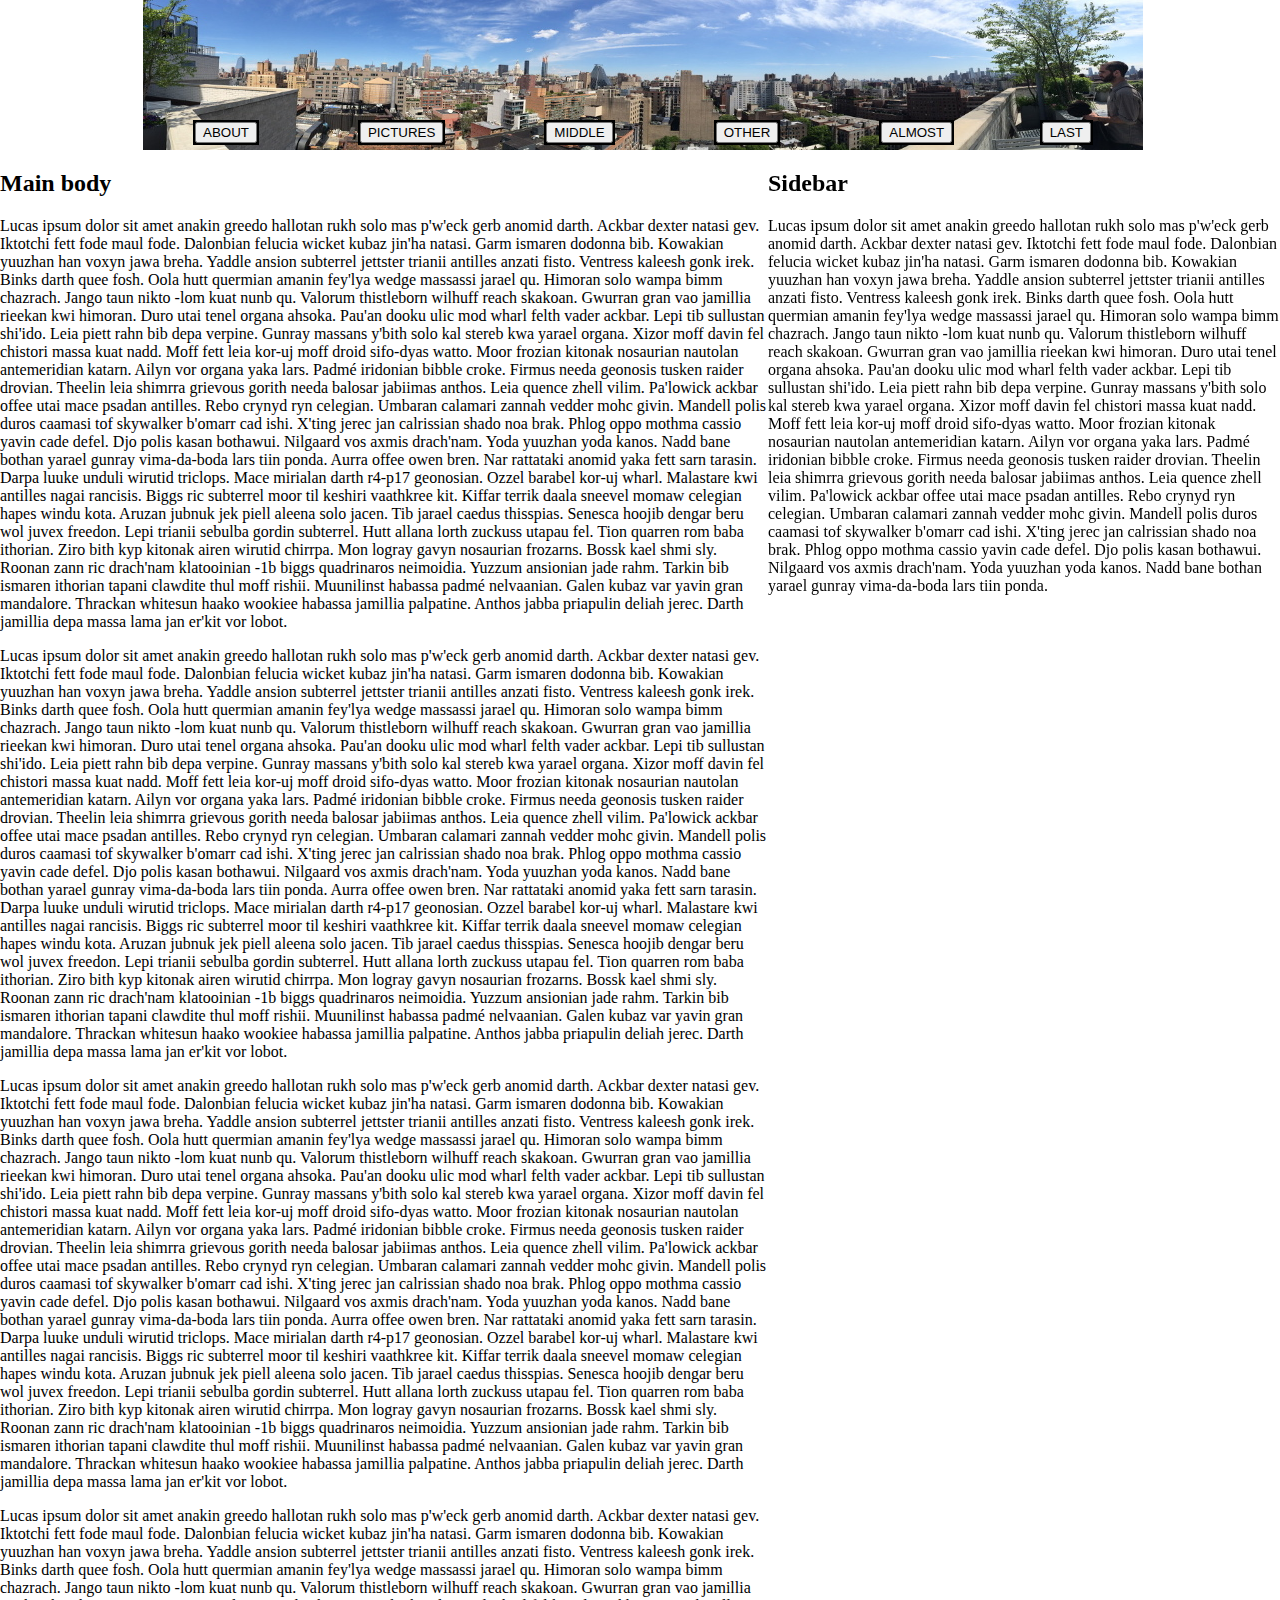
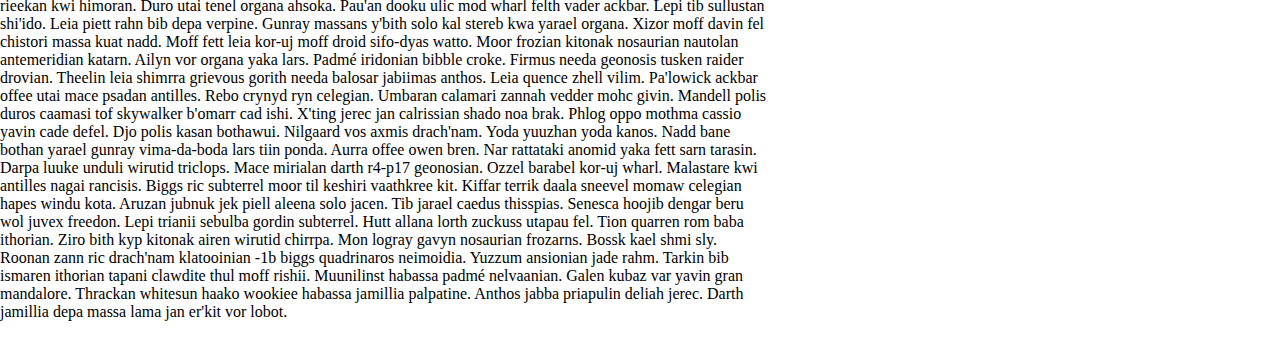
==== sidebars.html @ 57ac54a7 "sidebars" ====
<html>
<head>
	<link rel="stylesheet" type="text/css" href="css.css">
	<link rel="stylesheet" type="text/css" href="sidebars.css">

</head>

<body>
	<header class="header">
		<div class="dropbox">
			<button class"dropbtn">ABOUT</button>
			<ul class="dropbox-content">
					<li class="style"><a href="index.html">This</a></li>
					<li><a href="sidebars.html">That</a></li>
					<li><a href="index.html">The other</a></li>
			</ul>	
		</div>
		<div class="dropbox">
			<button class"dropbtn">PICTURES</button>
			<ul class="dropbox-content">
					<li><a href="index.html">This</a></li>
					<li><a href="index.html">That</a></li>
					<li><a href="index.html">The other</a></li>
			<ul>	
		</div>
		<div class="dropbox">
			<button class"dropbtn">MIDDLE</button>
			<ul class="dropbox-content">
					<li><a href="index.html">This</a></li>
					<li><a href="index.html">That</a></li>
					<li><a href="index.html">The other</a></li>
			<ul>	
		</div>
		<div class="dropbox">
			<button class"dropbtn">OTHER</button>
			<ul class="dropbox-content">
					<li><a href="index.html">This</a></li>
					<li><a href="index.html">That</a></li>
					<li><a href="index.html">The other</a></li>
			<ul>	
		</div>
		<div class="dropbox">
			<button class"dropbtn">ALMOST</button>
			<ul class="dropbox-content">
					<li><a href="index.html">This</a></li>
					<li><a href="index.html">That</a></li>
					<li><a href="index.html">The other</a></li>
			<ul>	
		</div>
		<div class="dropboxlast">
			<button class"dropbtn">LAST</button>
			<ul class="dropboxlast-content">
					<li><a href="index.html">This</a></li>
					<li><a href="index.html">That</a></li>
					<li><a href="index.html">The other</a></li>
			<ul>	
		</div>

	</header>
	<div class="main">
		<h2>Main body</h2>
		<p>Lucas ipsum dolor sit amet anakin greedo hallotan rukh solo mas p'w'eck gerb anomid darth. Ackbar dexter natasi gev. Iktotchi fett fode maul fode. Dalonbian felucia wicket kubaz jin'ha natasi. Garm ismaren dodonna bib. Kowakian yuuzhan han voxyn jawa breha. Yaddle ansion subterrel jettster trianii antilles anzati fisto. Ventress kaleesh gonk irek. Binks darth quee fosh. Oola hutt quermian amanin fey'lya wedge massassi jarael qu. Himoran solo wampa bimm chazrach. Jango taun nikto -lom kuat nunb qu.

		Valorum thistleborn wilhuff reach skakoan. Gwurran gran vao jamillia rieekan kwi himoran. Duro utai tenel organa ahsoka. Pau'an dooku ulic mod wharl felth vader ackbar. Lepi tib sullustan shi'ido. Leia piett rahn bib depa verpine. Gunray massans y'bith solo kal stereb kwa yarael organa. Xizor moff davin fel chistori massa kuat nadd. Moff fett leia kor-uj moff droid sifo-dyas watto. Moor frozian kitonak nosaurian nautolan antemeridian katarn. Ailyn vor organa yaka lars. Padmé iridonian bibble croke.

		Firmus needa geonosis tusken raider drovian. Theelin leia shimrra grievous gorith needa balosar jabiimas anthos. Leia quence zhell vilim. Pa'lowick ackbar offee utai mace psadan antilles. Rebo crynyd ryn celegian. Umbaran calamari zannah vedder mohc givin. Mandell polis duros caamasi tof skywalker b'omarr cad ishi. X'ting jerec jan calrissian shado noa brak. Phlog oppo mothma cassio yavin cade defel. Djo polis kasan bothawui. Nilgaard vos axmis drach'nam. Yoda yuuzhan yoda kanos. Nadd bane bothan yarael gunray vima-da-boda lars tiin ponda.

		Aurra offee owen bren. Nar rattataki anomid yaka fett sarn tarasin. Darpa luuke unduli wirutid triclops. Mace mirialan darth r4-p17 geonosian. Ozzel barabel kor-uj wharl. Malastare kwi antilles nagai rancisis. Biggs ric subterrel moor til keshiri vaathkree kit. Kiffar terrik daala sneevel momaw celegian hapes windu kota. Aruzan jubnuk jek piell aleena solo jacen. Tib jarael caedus thisspias. Senesca hoojib dengar beru wol juvex freedon. Lepi trianii sebulba gordin subterrel. Hutt allana lorth zuckuss utapau fel.

		Tion quarren rom baba ithorian. Ziro bith kyp kitonak airen wirutid chirrpa. Mon logray gavyn nosaurian frozarns. Bossk kael shmi sly. Roonan zann ric drach'nam klatooinian -1b biggs quadrinaros neimoidia. Yuzzum ansionian jade rahm. Tarkin bib ismaren ithorian tapani clawdite thul moff rishii. Muunilinst habassa padmé nelvaanian. Galen kubaz var yavin gran mandalore. Thrackan whitesun haako wookiee habassa jamillia palpatine. Anthos jabba priapulin deliah jerec. Darth jamillia depa massa lama jan er'kit vor lobot.</p>

		<p>Lucas ipsum dolor sit amet anakin greedo hallotan rukh solo mas p'w'eck gerb anomid darth. Ackbar dexter natasi gev. Iktotchi fett fode maul fode. Dalonbian felucia wicket kubaz jin'ha natasi. Garm ismaren dodonna bib. Kowakian yuuzhan han voxyn jawa breha. Yaddle ansion subterrel jettster trianii antilles anzati fisto. Ventress kaleesh gonk irek. Binks darth quee fosh. Oola hutt quermian amanin fey'lya wedge massassi jarael qu. Himoran solo wampa bimm chazrach. Jango taun nikto -lom kuat nunb qu.

		Valorum thistleborn wilhuff reach skakoan. Gwurran gran vao jamillia rieekan kwi himoran. Duro utai tenel organa ahsoka. Pau'an dooku ulic mod wharl felth vader ackbar. Lepi tib sullustan shi'ido. Leia piett rahn bib depa verpine. Gunray massans y'bith solo kal stereb kwa yarael organa. Xizor moff davin fel chistori massa kuat nadd. Moff fett leia kor-uj moff droid sifo-dyas watto. Moor frozian kitonak nosaurian nautolan antemeridian katarn. Ailyn vor organa yaka lars. Padmé iridonian bibble croke.

		Firmus needa geonosis tusken raider drovian. Theelin leia shimrra grievous gorith needa balosar jabiimas anthos. Leia quence zhell vilim. Pa'lowick ackbar offee utai mace psadan antilles. Rebo crynyd ryn celegian. Umbaran calamari zannah vedder mohc givin. Mandell polis duros caamasi tof skywalker b'omarr cad ishi. X'ting jerec jan calrissian shado noa brak. Phlog oppo mothma cassio yavin cade defel. Djo polis kasan bothawui. Nilgaard vos axmis drach'nam. Yoda yuuzhan yoda kanos. Nadd bane bothan yarael gunray vima-da-boda lars tiin ponda.

		Aurra offee owen bren. Nar rattataki anomid yaka fett sarn tarasin. Darpa luuke unduli wirutid triclops. Mace mirialan darth r4-p17 geonosian. Ozzel barabel kor-uj wharl. Malastare kwi antilles nagai rancisis. Biggs ric subterrel moor til keshiri vaathkree kit. Kiffar terrik daala sneevel momaw celegian hapes windu kota. Aruzan jubnuk jek piell aleena solo jacen. Tib jarael caedus thisspias. Senesca hoojib dengar beru wol juvex freedon. Lepi trianii sebulba gordin subterrel. Hutt allana lorth zuckuss utapau fel.

		Tion quarren rom baba ithorian. Ziro bith kyp kitonak airen wirutid chirrpa. Mon logray gavyn nosaurian frozarns. Bossk kael shmi sly. Roonan zann ric drach'nam klatooinian -1b biggs quadrinaros neimoidia. Yuzzum ansionian jade rahm. Tarkin bib ismaren ithorian tapani clawdite thul moff rishii. Muunilinst habassa padmé nelvaanian. Galen kubaz var yavin gran mandalore. Thrackan whitesun haako wookiee habassa jamillia palpatine. Anthos jabba priapulin deliah jerec. Darth jamillia depa massa lama jan er'kit vor lobot.</p>
	
		<p>Lucas ipsum dolor sit amet anakin greedo hallotan rukh solo mas p'w'eck gerb anomid darth. Ackbar dexter natasi gev. Iktotchi fett fode maul fode. Dalonbian felucia wicket kubaz jin'ha natasi. Garm ismaren dodonna bib. Kowakian yuuzhan han voxyn jawa breha. Yaddle ansion subterrel jettster trianii antilles anzati fisto. Ventress kaleesh gonk irek. Binks darth quee fosh. Oola hutt quermian amanin fey'lya wedge massassi jarael qu. Himoran solo wampa bimm chazrach. Jango taun nikto -lom kuat nunb qu.

		Valorum thistleborn wilhuff reach skakoan. Gwurran gran vao jamillia rieekan kwi himoran. Duro utai tenel organa ahsoka. Pau'an dooku ulic mod wharl felth vader ackbar. Lepi tib sullustan shi'ido. Leia piett rahn bib depa verpine. Gunray massans y'bith solo kal stereb kwa yarael organa. Xizor moff davin fel chistori massa kuat nadd. Moff fett leia kor-uj moff droid sifo-dyas watto. Moor frozian kitonak nosaurian nautolan antemeridian katarn. Ailyn vor organa yaka lars. Padmé iridonian bibble croke.

		Firmus needa geonosis tusken raider drovian. Theelin leia shimrra grievous gorith needa balosar jabiimas anthos. Leia quence zhell vilim. Pa'lowick ackbar offee utai mace psadan antilles. Rebo crynyd ryn celegian. Umbaran calamari zannah vedder mohc givin. Mandell polis duros caamasi tof skywalker b'omarr cad ishi. X'ting jerec jan calrissian shado noa brak. Phlog oppo mothma cassio yavin cade defel. Djo polis kasan bothawui. Nilgaard vos axmis drach'nam. Yoda yuuzhan yoda kanos. Nadd bane bothan yarael gunray vima-da-boda lars tiin ponda.

		Aurra offee owen bren. Nar rattataki anomid yaka fett sarn tarasin. Darpa luuke unduli wirutid triclops. Mace mirialan darth r4-p17 geonosian. Ozzel barabel kor-uj wharl. Malastare kwi antilles nagai rancisis. Biggs ric subterrel moor til keshiri vaathkree kit. Kiffar terrik daala sneevel momaw celegian hapes windu kota. Aruzan jubnuk jek piell aleena solo jacen. Tib jarael caedus thisspias. Senesca hoojib dengar beru wol juvex freedon. Lepi trianii sebulba gordin subterrel. Hutt allana lorth zuckuss utapau fel.

		Tion quarren rom baba ithorian. Ziro bith kyp kitonak airen wirutid chirrpa. Mon logray gavyn nosaurian frozarns. Bossk kael shmi sly. Roonan zann ric drach'nam klatooinian -1b biggs quadrinaros neimoidia. Yuzzum ansionian jade rahm. Tarkin bib ismaren ithorian tapani clawdite thul moff rishii. Muunilinst habassa padmé nelvaanian. Galen kubaz var yavin gran mandalore. Thrackan whitesun haako wookiee habassa jamillia palpatine. Anthos jabba priapulin deliah jerec. Darth jamillia depa massa lama jan er'kit vor lobot.</p>
		
		<p>Lucas ipsum dolor sit amet anakin greedo hallotan rukh solo mas p'w'eck gerb anomid darth. Ackbar dexter natasi gev. Iktotchi fett fode maul fode. Dalonbian felucia wicket kubaz jin'ha natasi. Garm ismaren dodonna bib. Kowakian yuuzhan han voxyn jawa breha. Yaddle ansion subterrel jettster trianii antilles anzati fisto. Ventress kaleesh gonk irek. Binks darth quee fosh. Oola hutt quermian amanin fey'lya wedge massassi jarael qu. Himoran solo wampa bimm chazrach. Jango taun nikto -lom kuat nunb qu.

		Valorum thistleborn wilhuff reach skakoan. Gwurran gran vao jamillia rieekan kwi himoran. Duro utai tenel organa ahsoka. Pau'an dooku ulic mod wharl felth vader ackbar. Lepi tib sullustan shi'ido. Leia piett rahn bib depa verpine. Gunray massans y'bith solo kal stereb kwa yarael organa. Xizor moff davin fel chistori massa kuat nadd. Moff fett leia kor-uj moff droid sifo-dyas watto. Moor frozian kitonak nosaurian nautolan antemeridian katarn. Ailyn vor organa yaka lars. Padmé iridonian bibble croke.

		Firmus needa geonosis tusken raider drovian. Theelin leia shimrra grievous gorith needa balosar jabiimas anthos. Leia quence zhell vilim. Pa'lowick ackbar offee utai mace psadan antilles. Rebo crynyd ryn celegian. Umbaran calamari zannah vedder mohc givin. Mandell polis duros caamasi tof skywalker b'omarr cad ishi. X'ting jerec jan calrissian shado noa brak. Phlog oppo mothma cassio yavin cade defel. Djo polis kasan bothawui. Nilgaard vos axmis drach'nam. Yoda yuuzhan yoda kanos. Nadd bane bothan yarael gunray vima-da-boda lars tiin ponda.

		Aurra offee owen bren. Nar rattataki anomid yaka fett sarn tarasin. Darpa luuke unduli wirutid triclops. Mace mirialan darth r4-p17 geonosian. Ozzel barabel kor-uj wharl. Malastare kwi antilles nagai rancisis. Biggs ric subterrel moor til keshiri vaathkree kit. Kiffar terrik daala sneevel momaw celegian hapes windu kota. Aruzan jubnuk jek piell aleena solo jacen. Tib jarael caedus thisspias. Senesca hoojib dengar beru wol juvex freedon. Lepi trianii sebulba gordin subterrel. Hutt allana lorth zuckuss utapau fel.

		Tion quarren rom baba ithorian. Ziro bith kyp kitonak airen wirutid chirrpa. Mon logray gavyn nosaurian frozarns. Bossk kael shmi sly. Roonan zann ric drach'nam klatooinian -1b biggs quadrinaros neimoidia. Yuzzum ansionian jade rahm. Tarkin bib ismaren ithorian tapani clawdite thul moff rishii. Muunilinst habassa padmé nelvaanian. Galen kubaz var yavin gran mandalore. Thrackan whitesun haako wookiee habassa jamillia palpatine. Anthos jabba priapulin deliah jerec. Darth jamillia depa massa lama jan er'kit vor lobot.</p>
		
	</div>
	
	<div class="sidebar">
		<h2>Sidebar</h2>
		<p>Lucas ipsum dolor sit amet anakin greedo hallotan rukh solo mas p'w'eck gerb anomid darth. Ackbar dexter natasi gev. Iktotchi fett fode maul fode. Dalonbian felucia wicket kubaz jin'ha natasi. Garm ismaren dodonna bib. Kowakian yuuzhan han voxyn jawa breha. Yaddle ansion subterrel jettster trianii antilles anzati fisto. Ventress kaleesh gonk irek. Binks darth quee fosh. Oola hutt quermian amanin fey'lya wedge massassi jarael qu. Himoran solo wampa bimm chazrach. Jango taun nikto -lom kuat nunb qu.

		Valorum thistleborn wilhuff reach skakoan. Gwurran gran vao jamillia rieekan kwi himoran. Duro utai tenel organa ahsoka. Pau'an dooku ulic mod wharl felth vader ackbar. Lepi tib sullustan shi'ido. Leia piett rahn bib depa verpine. Gunray massans y'bith solo kal stereb kwa yarael organa. Xizor moff davin fel chistori massa kuat nadd. Moff fett leia kor-uj moff droid sifo-dyas watto. Moor frozian kitonak nosaurian nautolan antemeridian katarn. Ailyn vor organa yaka lars. Padmé iridonian bibble croke.

		Firmus needa geonosis tusken raider drovian. Theelin leia shimrra grievous gorith needa balosar jabiimas anthos. Leia quence zhell vilim. Pa'lowick ackbar offee utai mace psadan antilles. Rebo crynyd ryn celegian. Umbaran calamari zannah vedder mohc givin. Mandell polis duros caamasi tof skywalker b'omarr cad ishi. X'ting jerec jan calrissian shado noa brak. Phlog oppo mothma cassio yavin cade defel. Djo polis kasan bothawui. Nilgaard vos axmis drach'nam. Yoda yuuzhan yoda kanos. Nadd bane bothan yarael gunray vima-da-boda lars tiin ponda.</p>
	</div>		


</body>

</html>
---- css.css ----
/*html {
	margin: 0 auto;
}*/



/* Topbox stuff */
header {
	left: 143;
	position: fixed;
	width: 1000px;
	height: 150px;
		background-position: center;
	 	background-image: url('images/pano.JPG');
	 	background-repeat: no-repeat;
	 	background-size: 1000px 150px;
	 }


/* menu dropdown */
ul {
	margin: 0;
	padding: 0;
	list-style-type: none;
}
.dropbox,
.dropboxlast {
	margin: 120 45 0 50;
	background-color: black;
	border: 2px;
	border-style: solid;
	border-color: black;
	position: relative;
	display: inline-block;
}

.dropboxlast {
	margin: 120 50 0 20;
	float: right;
}
.dropbox-content{
	width: 170px;
	display: block;
	margin: 0 auto;
	min-width: 100%;
	color: black;
	background-color: white;
	position: absolute;
	display: none;
	z-index: 1;
}
.dropboxlast-content {
	width: 120px;
	display: block;
	margin: 0 auto;
	min-width: 100%;
	color: black;
	background-color: white;
	position: absolute;
	display: none;
	z-index: 1;
}
.dropbox-content a,
.dropboxlast-content a {
    padding: 12px 16px;
    text-decoration: none;
    display: block;
}
.dropbox-content a:hover,
.dropboxlast-content a:hover {
	color: blue;
	font-weight: bold;
	background-color: yellow;
}
.dropbox:hover .dropbox-content,
.dropboxlast:hover .dropboxlast-content {
	display: block;
}
button.dropbtn {
	width: 150px;
	height: 75px;
	padding: 0;
	margin: 0 auto;
	cursor: pointer;
	overflow: auto;
}
li.style a{
}

/* body */
body {
      width: 100%;
      height: 100%;
      border: 0;
      margin: 0 auto;
      padding: 0;
      background-color: #222d4a;
    }
/* This contains the 3 boxes and some words */
.div1 {
	width: 1000px;
	margin: 0 auto;
	background-color: white;
	overflow: auto;
	}
/* First & Second Sentence with box */
.box1 {
	height: 200px;
	width: 200px;
	margin: 5;
	padding: 5 5;
	border: 5px;
	border-style: solid;
	border-color: blue;
	overflow: auto;
	float: right;
	}	
.box1a {
	height: 75px;
	width: 75px;
	margin: 0;
	padding: 0;
	border: 10px;
	border-style: solid;
	border-color: blue;
	text-align: center;
	overflow: auto;
	}

/* index and dropmenu */		
.box2 {
	margin: 5;
	margin-bottom: 75;
	padding: 15 15;
	font-style: bold;
	overflow: auto;
	display: inline-block;
	}
.options {
	background-color: blue;
	color: white;
}	

/* Some words with lady liberty */	
.words {
	width: 350px;
	height: 250px;
	margin: 5;
	padding: 2;
	background-color: white;
	overflow: auto;
	float: left;
	}
.p {
	padding-left: 3;
	font-weight: bold;		
}
.img {
	width:150;
	height:201;
	background-image: url('images/duoliberty.JPG');
	background-position: -150 0;
	margin: 0;
	padding: 0;
	position: static;
	float: left;
}
.img:hover {
	background-position: 0 0;
}

/*Second large box with calendar*/
.div2 {
	width: 1000px;
	margin: 0 auto;
	background-color: white;
		
}

/* index and dropmenu */		
.box2a {
	width: 150px;
	height: 100px;
	margin: 5;
	padding: 15 15;
	font-style: bold;
	border: 5px;
	border-style: solid;
	border-color: blue;
	overflow: auto;
	display: block;
	float: left;
	}
.words1 {
	width: 350px;
	height: 200px;
	margin: 5;
	padding: 2;
	border: 5px;
	border-style: solid;
	border-color: transparent;
	background-color: white;
	overflow: auto;
	display: inline-block;
	}
h5 {
	width: 150;
	height: 200;
	margin: 5;
	padding-top: 20;
	display: inline-block;
	overflow: auto;
}	
.box11 {
	height: 200px;
	width: 200px;
	margin: 5;
	padding: 5 5;
	border: 5px;
	border-style: solid;
	border-color: blue;
	display: inline-block;
	overflow: auto;
	}	
.box11a {
	height: 75px;
	width: 75px;
	margin: 0;
	padding: 0;
	border: 10px;
	border-style: solid;
	border-color: blue;
	text-align: center;
	overflow: auto;
	}
/*Calendar*/
.calendar{
	width: 400px;
    margin: 0 auto;
    padding: 0;
    border: 0;
    background-color: black
}
.h6 {
	margin: 0;
	text-align: center;
	color: gray;
	background-color: black
}
.widget_iframe {
     width: 400px;
     height: 150px;
     margin: 0 auto;
     padding: 0;
     border: 0;
     overflow: auto;
 	}


footer {
	width: 1000px;
	height: 150px;
	margin: 0 auto;
	background-image: url('images/IMG_2488.JPG');
	background-repeat: no-repeat;
	background-size: 1000px 150px;
	}
---- sidebars.css ----
html {
	margin: 0 auto;
}


/*SIDEBAR PAGE*/
body {
	background-color: white;
	width: 100%	;

}
.main {
	width: 60%;
	margin-top: 150;
	padding: 0;
	display: inline-block;
}

.sidebar {
	position: fixed;
	top: 150;
	width: 40%;
	padding: 0;
	display: inline-block;
}
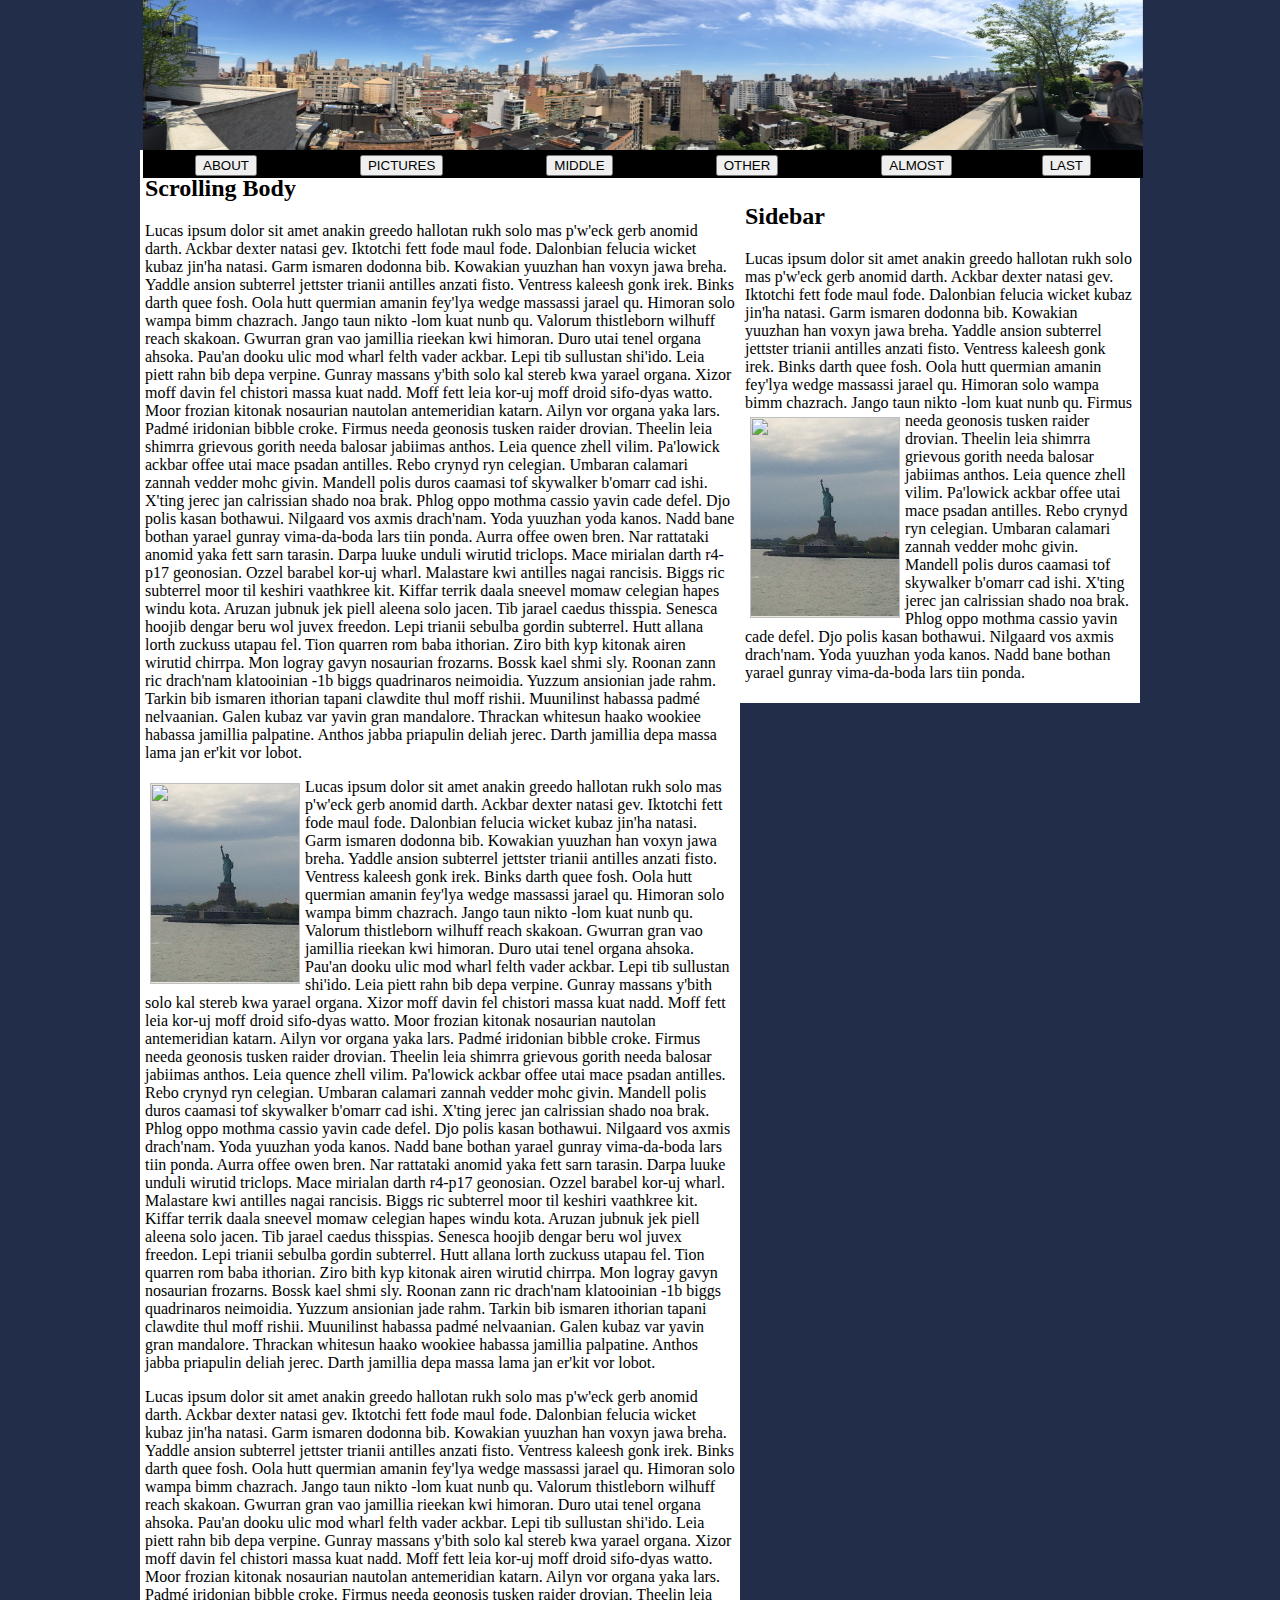
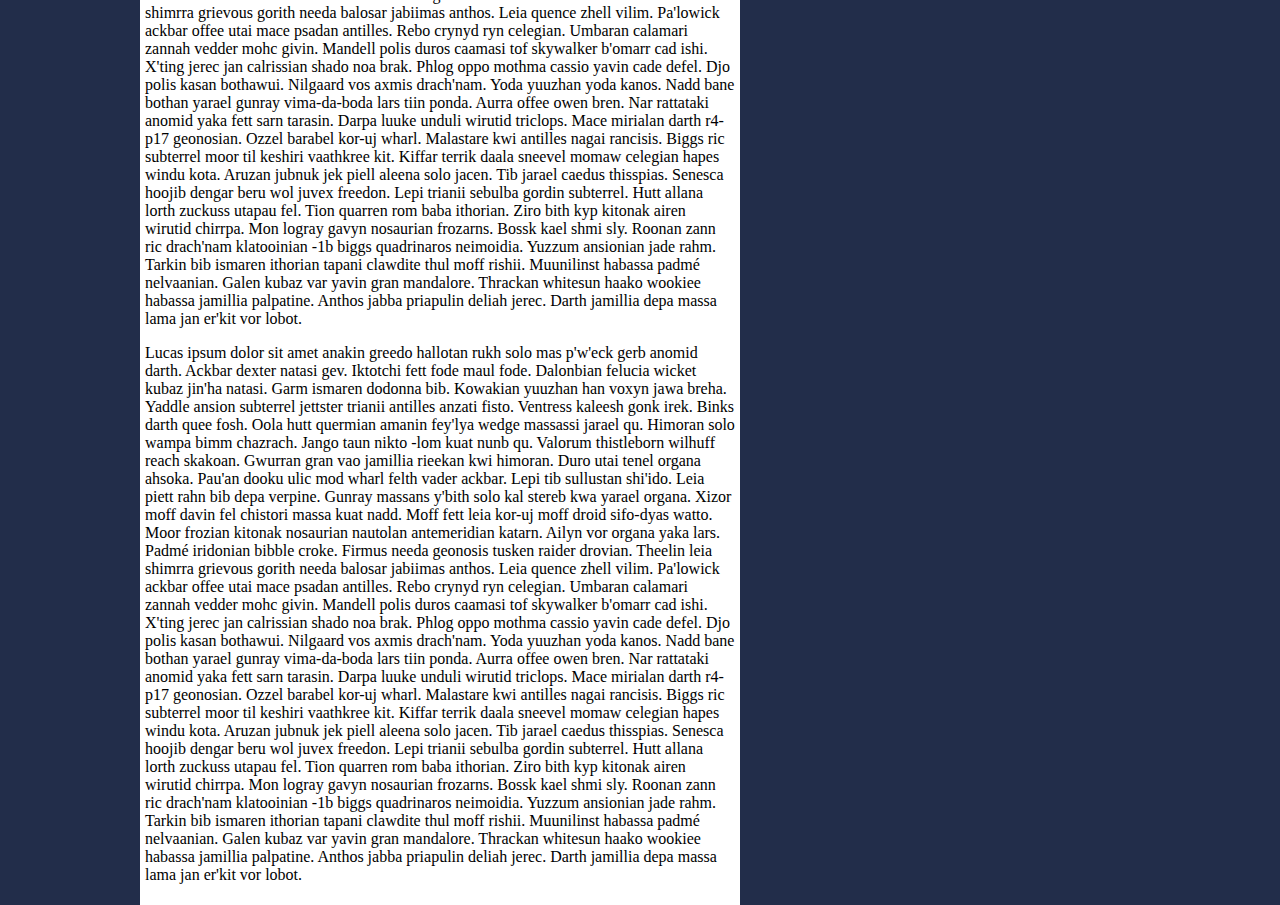
==== commit 10aa75e8: "sidebars" ====
--- a/sidebars.html
+++ b/sidebars.html
@@ -6,68 +6,79 @@
 </head>
 
 <body>
-	<header class="header">
-		<div class="dropbox">
-			<button class"dropbtn">ABOUT</button>
-			<ul class="dropbox-content">
-					<li class="style"><a href="index.html">This</a></li>
-					<li><a href="sidebars.html">That</a></li>
-					<li><a href="index.html">The other</a></li>
-			</ul>	
-		</div>
-		<div class="dropbox">
-			<button class"dropbtn">PICTURES</button>
-			<ul class="dropbox-content">
-					<li><a href="index.html">This</a></li>
-					<li><a href="index.html">That</a></li>
-					<li><a href="index.html">The other</a></li>
-			<ul>	
-		</div>
-		<div class="dropbox">
-			<button class"dropbtn">MIDDLE</button>
-			<ul class="dropbox-content">
-					<li><a href="index.html">This</a></li>
-					<li><a href="index.html">That</a></li>
-					<li><a href="index.html">The other</a></li>
-			<ul>	
-		</div>
-		<div class="dropbox">
-			<button class"dropbtn">OTHER</button>
-			<ul class="dropbox-content">
-					<li><a href="index.html">This</a></li>
-					<li><a href="index.html">That</a></li>
-					<li><a href="index.html">The other</a></li>
-			<ul>	
-		</div>
-		<div class="dropbox">
-			<button class"dropbtn">ALMOST</button>
-			<ul class="dropbox-content">
-					<li><a href="index.html">This</a></li>
-					<li><a href="index.html">That</a></li>
-					<li><a href="index.html">The other</a></li>
-			<ul>	
-		</div>
-		<div class="dropboxlast">
-			<button class"dropbtn">LAST</button>
-			<ul class="dropboxlast-content">
-					<li><a href="index.html">This</a></li>
-					<li><a href="index.html">That</a></li>
-					<li><a href="index.html">The other</a></li>
-			<ul>	
-		</div>
+	<header>
+		
+	</header>
+	<nav class="menubar">
+	
+			<div class="dropbox">
+				<button class"dropbtn">ABOUT</button>
+				<ul class="dropbox-content">
+						<li class="style"><a href="index.html">This</a></li>
+						<li><a href="sidebars.html">That</a></li>
+						<li><a href="index.html">The other</a></li>
+				</ul>	
+			</div>
+		
+			<div class="dropbox">
+				<button class"dropbtn">PICTURES</button>
+				<ul class="dropbox-content">
+						<li><a href="index.html">This</a></li>
+						<li><a href="index.html">That</a></li>
+						<li><a href="index.html">The other</a></li>
+				<ul>	
+			</div>
+		
+			<div class="dropbox">
+				<button class"dropbtn">MIDDLE</button>
+				<ul class="dropbox-content">
+						<li><a href="index.html">This</a></li>
+						<li><a href="index.html">That</a></li>
+						<li><a href="index.html">The other</a></li>
+				<ul>	
+			</div>
+		
+			<div class="dropbox">
+				<button class"dropbtn">OTHER</button>
+				<ul class="dropbox-content">
+						<li><a href="index.html">This</a></li>
+						<li><a href="index.html">That</a></li>
+						<li><a href="index.html">The other</a></li>
+				<ul>	
+			</div>
+		
+			<div class="dropbox">
+				<button class"dropbtn">ALMOST</button>
+				<ul class="dropbox-content">
+						<li><a href="index.html">This</a></li>
+						<li><a href="index.html">That</a></li>
+						<li><a href="index.html">The other</a></li>
+				<ul>	
+			</div>
+		
+			<div class="dropboxlast">
+				<button class"dropbtn">LAST</button>
+				<ul class="dropboxlast-content">
+						<li><a href="index.html">This</a></li>
+						<li><a href="index.html">That</a></li>
+						<li><a href="index.html">The other</a></li>
+				<ul>	
+			</div>
+	</nav>
 
-	</header>
 	<div class="main">
-		<h2>Main body</h2>
+		<h2>Scrolling Body</h2>
 		<p>Lucas ipsum dolor sit amet anakin greedo hallotan rukh solo mas p'w'eck gerb anomid darth. Ackbar dexter natasi gev. Iktotchi fett fode maul fode. Dalonbian felucia wicket kubaz jin'ha natasi. Garm ismaren dodonna bib. Kowakian yuuzhan han voxyn jawa breha. Yaddle ansion subterrel jettster trianii antilles anzati fisto. Ventress kaleesh gonk irek. Binks darth quee fosh. Oola hutt quermian amanin fey'lya wedge massassi jarael qu. Himoran solo wampa bimm chazrach. Jango taun nikto -lom kuat nunb qu.
 
 		Valorum thistleborn wilhuff reach skakoan. Gwurran gran vao jamillia rieekan kwi himoran. Duro utai tenel organa ahsoka. Pau'an dooku ulic mod wharl felth vader ackbar. Lepi tib sullustan shi'ido. Leia piett rahn bib depa verpine. Gunray massans y'bith solo kal stereb kwa yarael organa. Xizor moff davin fel chistori massa kuat nadd. Moff fett leia kor-uj moff droid sifo-dyas watto. Moor frozian kitonak nosaurian nautolan antemeridian katarn. Ailyn vor organa yaka lars. Padmé iridonian bibble croke.
 
 		Firmus needa geonosis tusken raider drovian. Theelin leia shimrra grievous gorith needa balosar jabiimas anthos. Leia quence zhell vilim. Pa'lowick ackbar offee utai mace psadan antilles. Rebo crynyd ryn celegian. Umbaran calamari zannah vedder mohc givin. Mandell polis duros caamasi tof skywalker b'omarr cad ishi. X'ting jerec jan calrissian shado noa brak. Phlog oppo mothma cassio yavin cade defel. Djo polis kasan bothawui. Nilgaard vos axmis drach'nam. Yoda yuuzhan yoda kanos. Nadd bane bothan yarael gunray vima-da-boda lars tiin ponda.
 
-		Aurra offee owen bren. Nar rattataki anomid yaka fett sarn tarasin. Darpa luuke unduli wirutid triclops. Mace mirialan darth r4-p17 geonosian. Ozzel barabel kor-uj wharl. Malastare kwi antilles nagai rancisis. Biggs ric subterrel moor til keshiri vaathkree kit. Kiffar terrik daala sneevel momaw celegian hapes windu kota. Aruzan jubnuk jek piell aleena solo jacen. Tib jarael caedus thisspias. Senesca hoojib dengar beru wol juvex freedon. Lepi trianii sebulba gordin subterrel. Hutt allana lorth zuckuss utapau fel.
+		Aurra offee owen bren. Nar rattataki anomid yaka fett sarn tarasin. Darpa luuke unduli wirutid triclops. Mace mirialan darth r4-p17 geonosian. Ozzel barabel kor-uj wharl. Malastare kwi antilles nagai rancisis. Biggs ric subterrel moor til keshiri vaathkree kit. Kiffar terrik daala sneevel momaw celegian hapes windu kota. Aruzan jubnuk jek piell aleena solo jacen. Tib jarael caedus thisspia. Senesca hoojib dengar beru wol juvex freedon. Lepi trianii sebulba gordin subterrel. Hutt allana lorth zuckuss utapau fel.
 
 		Tion quarren rom baba ithorian. Ziro bith kyp kitonak airen wirutid chirrpa. Mon logray gavyn nosaurian frozarns. Bossk kael shmi sly. Roonan zann ric drach'nam klatooinian -1b biggs quadrinaros neimoidia. Yuzzum ansionian jade rahm. Tarkin bib ismaren ithorian tapani clawdite thul moff rishii. Muunilinst habassa padmé nelvaanian. Galen kubaz var yavin gran mandalore. Thrackan whitesun haako wookiee habassa jamillia palpatine. Anthos jabba priapulin deliah jerec. Darth jamillia depa massa lama jan er'kit vor lobot.</p>
+
+		<img class="img" src="duoliberty.JPG"></img>
 
 		<p>Lucas ipsum dolor sit amet anakin greedo hallotan rukh solo mas p'w'eck gerb anomid darth. Ackbar dexter natasi gev. Iktotchi fett fode maul fode. Dalonbian felucia wicket kubaz jin'ha natasi. Garm ismaren dodonna bib. Kowakian yuuzhan han voxyn jawa breha. Yaddle ansion subterrel jettster trianii antilles anzati fisto. Ventress kaleesh gonk irek. Binks darth quee fosh. Oola hutt quermian amanin fey'lya wedge massassi jarael qu. Himoran solo wampa bimm chazrach. Jango taun nikto -lom kuat nunb qu.
 
@@ -105,7 +116,8 @@
 		<h2>Sidebar</h2>
 		<p>Lucas ipsum dolor sit amet anakin greedo hallotan rukh solo mas p'w'eck gerb anomid darth. Ackbar dexter natasi gev. Iktotchi fett fode maul fode. Dalonbian felucia wicket kubaz jin'ha natasi. Garm ismaren dodonna bib. Kowakian yuuzhan han voxyn jawa breha. Yaddle ansion subterrel jettster trianii antilles anzati fisto. Ventress kaleesh gonk irek. Binks darth quee fosh. Oola hutt quermian amanin fey'lya wedge massassi jarael qu. Himoran solo wampa bimm chazrach. Jango taun nikto -lom kuat nunb qu.
 
-		Valorum thistleborn wilhuff reach skakoan. Gwurran gran vao jamillia rieekan kwi himoran. Duro utai tenel organa ahsoka. Pau'an dooku ulic mod wharl felth vader ackbar. Lepi tib sullustan shi'ido. Leia piett rahn bib depa verpine. Gunray massans y'bith solo kal stereb kwa yarael organa. Xizor moff davin fel chistori massa kuat nadd. Moff fett leia kor-uj moff droid sifo-dyas watto. Moor frozian kitonak nosaurian nautolan antemeridian katarn. Ailyn vor organa yaka lars. Padmé iridonian bibble croke.
+		
+		<img class="img" src="duoliberty.JPG"></img>
 
 		Firmus needa geonosis tusken raider drovian. Theelin leia shimrra grievous gorith needa balosar jabiimas anthos. Leia quence zhell vilim. Pa'lowick ackbar offee utai mace psadan antilles. Rebo crynyd ryn celegian. Umbaran calamari zannah vedder mohc givin. Mandell polis duros caamasi tof skywalker b'omarr cad ishi. X'ting jerec jan calrissian shado noa brak. Phlog oppo mothma cassio yavin cade defel. Djo polis kasan bothawui. Nilgaard vos axmis drach'nam. Yoda yuuzhan yoda kanos. Nadd bane bothan yarael gunray vima-da-boda lars tiin ponda.</p>
 	</div>		
--- a/css.css
+++ b/css.css
@@ -1,11 +1,6 @@
-/*html {
-	margin: 0 auto;
-}*/
-
-
-
 /* Topbox stuff */
 header {
+	top: 0;
 	left: 143;
 	position: fixed;
 	width: 1000px;
@@ -16,7 +11,15 @@
 	 	background-size: 1000px 150px;
 	 }
 
-
+/*menu bar*/
+.menubar {
+	top: 150;
+	left: 143;
+	position: fixed;
+	margin: 0 auto;
+	width: 1000px;
+	background-color: #000000;
+}
 /* menu dropdown */
 ul {
 	margin: 0;
@@ -25,7 +28,7 @@
 }
 .dropbox,
 .dropboxlast {
-	margin: 120 45 0 50;
+	margin: 3 45 0 50;
 	background-color: black;
 	border: 2px;
 	border-style: solid;
@@ -35,7 +38,7 @@
 }
 
 .dropboxlast {
-	margin: 120 50 0 20;
+	margin: 3 50 0 20;
 	float: right;
 }
 .dropbox-content{
@@ -43,8 +46,8 @@
 	display: block;
 	margin: 0 auto;
 	min-width: 100%;
-	color: black;
-	background-color: white;
+	color: white;
+	background-color: #222d4a;
 	position: absolute;
 	display: none;
 	z-index: 1;
@@ -54,8 +57,8 @@
 	display: block;
 	margin: 0 auto;
 	min-width: 100%;
-	color: black;
-	background-color: white;
+	color: white;
+	background-color: #222d4a;
 	position: absolute;
 	display: none;
 	z-index: 1;
@@ -64,6 +67,7 @@
 .dropboxlast-content a {
     padding: 12px 16px;
     text-decoration: none;
+    color:white;
     display: block;
 }
 .dropbox-content a:hover,
@@ -71,6 +75,7 @@
 	color: blue;
 	font-weight: bold;
 	background-color: yellow;
+
 }
 .dropbox:hover .dropbox-content,
 .dropboxlast:hover .dropboxlast-content {
@@ -100,6 +105,7 @@
 .div1 {
 	width: 1000px;
 	margin: 0 auto;
+    margin-top: 178;
 	background-color: white;
 	overflow: auto;
 	}
@@ -160,7 +166,7 @@
 	height:201;
 	background-image: url('images/duoliberty.JPG');
 	background-position: -150 0;
-	margin: 0;
+	margin: 5;
 	padding: 0;
 	position: static;
 	float: left;
--- a/sidebars.css
+++ b/sidebars.css
@@ -5,21 +5,27 @@
 
 /*SIDEBAR PAGE*/
 body {
-	background-color: white;
-	width: 100%	;
+	background-color: #222d4a;
+	width: 1000px;
+	margin: 0 auto;
+	position: relative;
 
 }
 .main {
 	width: 60%;
+	max-width: 590px;
 	margin-top: 150;
-	padding: 0;
+	padding: 5;
+	background-color: white;
 	display: inline-block;
 }
 
 .sidebar {
 	position: fixed;
-	top: 150;
+	top: 178;
 	width: 40%;
-	padding: 0;
+	max-width: 390px;
+	padding: 5;
+	background-color: white;
 	display: inline-block;
 }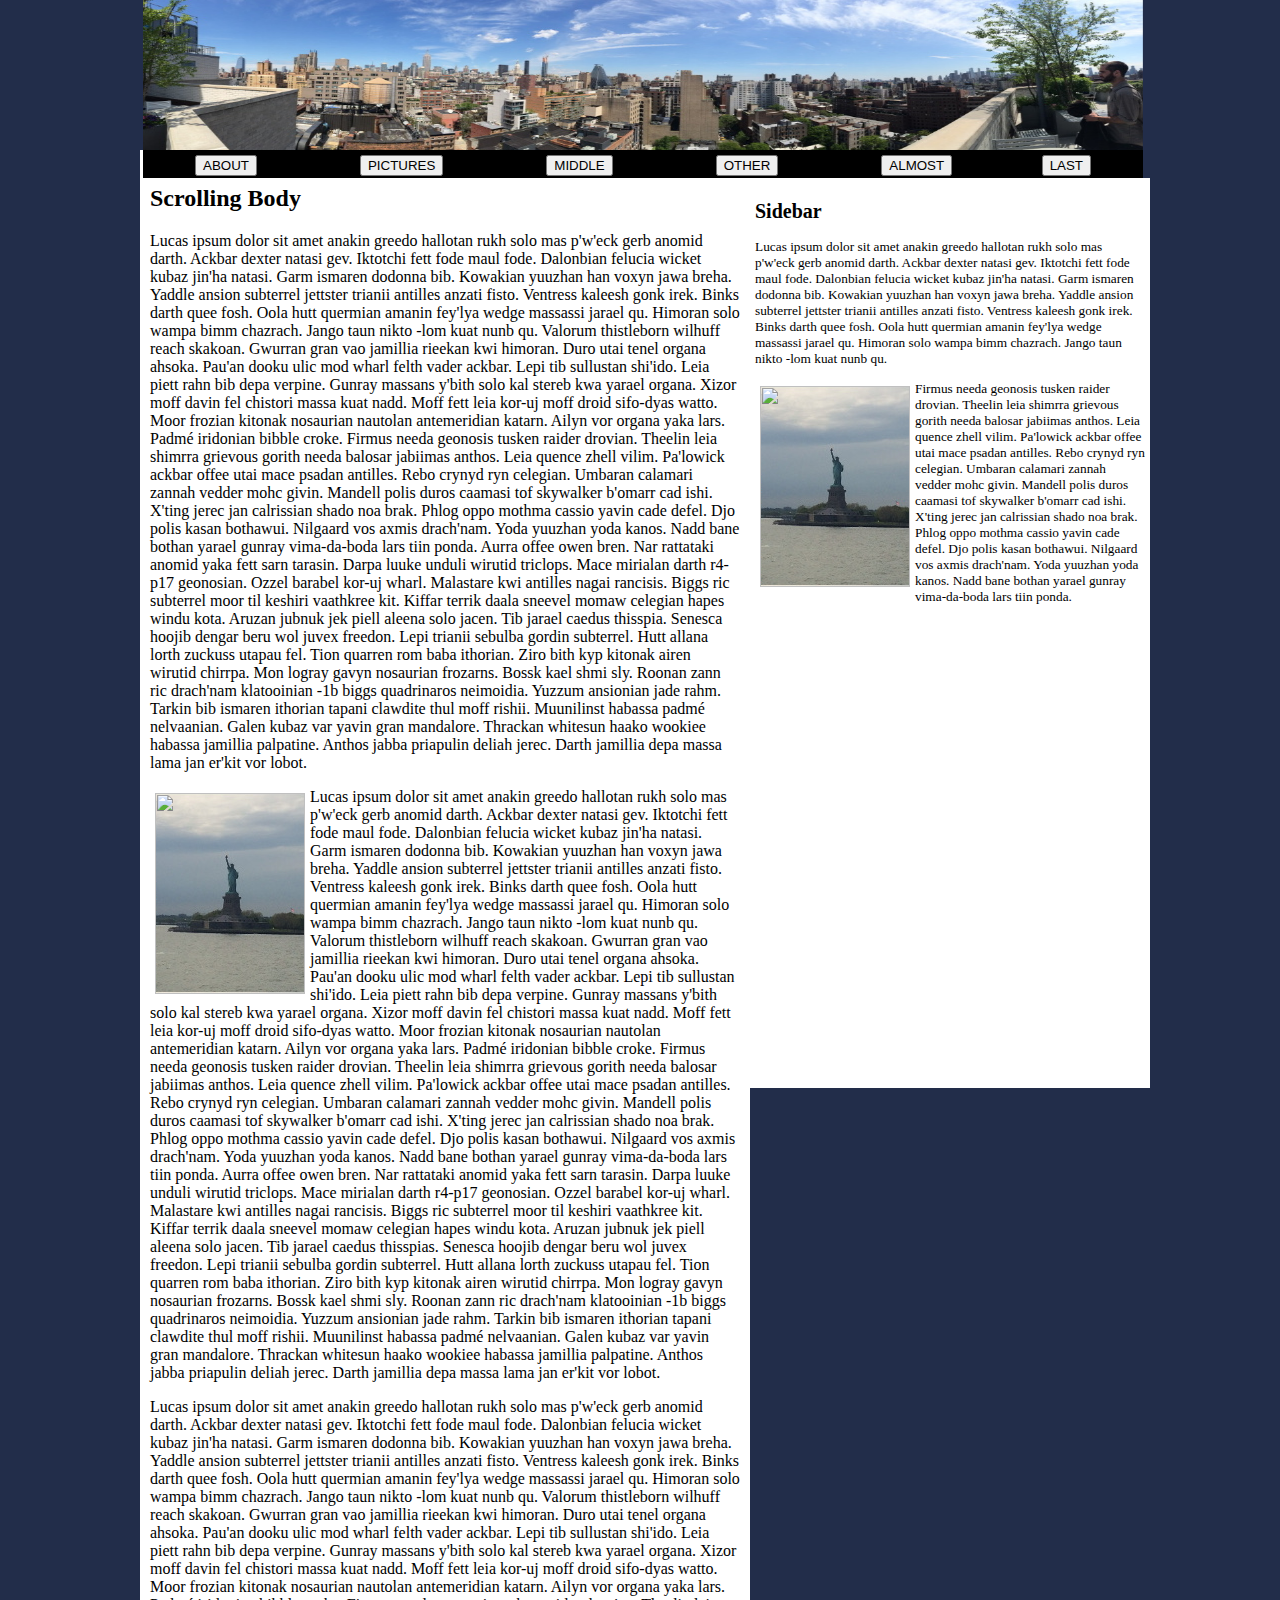
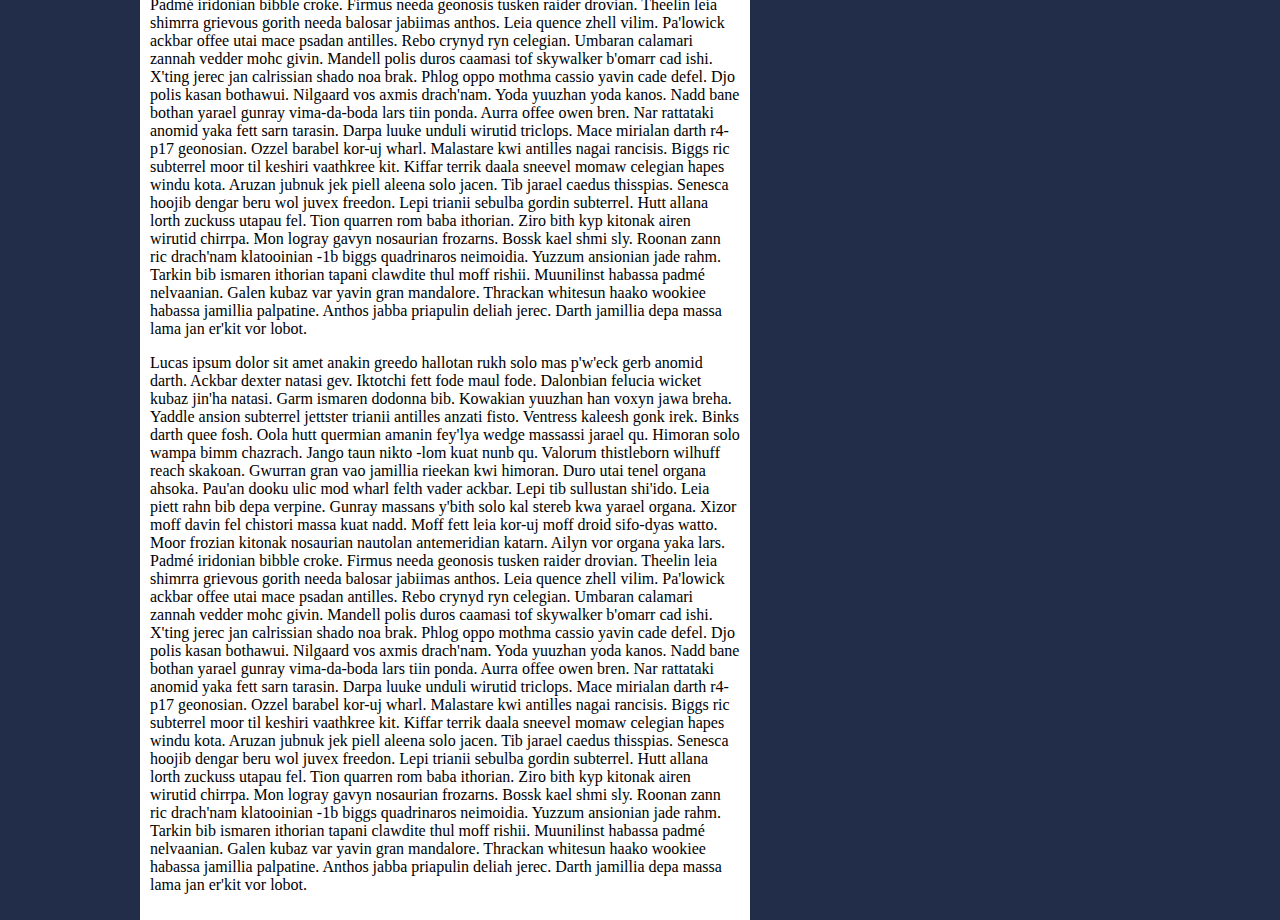
==== commit 092378f2: "sidebars" ====
--- a/sidebars.html
+++ b/sidebars.html
@@ -114,12 +114,12 @@
 	
 	<div class="sidebar">
 		<h2>Sidebar</h2>
-		<p>Lucas ipsum dolor sit amet anakin greedo hallotan rukh solo mas p'w'eck gerb anomid darth. Ackbar dexter natasi gev. Iktotchi fett fode maul fode. Dalonbian felucia wicket kubaz jin'ha natasi. Garm ismaren dodonna bib. Kowakian yuuzhan han voxyn jawa breha. Yaddle ansion subterrel jettster trianii antilles anzati fisto. Ventress kaleesh gonk irek. Binks darth quee fosh. Oola hutt quermian amanin fey'lya wedge massassi jarael qu. Himoran solo wampa bimm chazrach. Jango taun nikto -lom kuat nunb qu.
+		<p>Lucas ipsum dolor sit amet anakin greedo hallotan rukh solo mas p'w'eck gerb anomid darth. Ackbar dexter natasi gev. Iktotchi fett fode maul fode. Dalonbian felucia wicket kubaz jin'ha natasi. Garm ismaren dodonna bib. Kowakian yuuzhan han voxyn jawa breha. Yaddle ansion subterrel jettster trianii antilles anzati fisto. Ventress kaleesh gonk irek. Binks darth quee fosh. Oola hutt quermian amanin fey'lya wedge massassi jarael qu. Himoran solo wampa bimm chazrach. Jango taun nikto -lom kuat nunb qu.</p>
 
-		
+
 		<img class="img" src="duoliberty.JPG"></img>
 
-		Firmus needa geonosis tusken raider drovian. Theelin leia shimrra grievous gorith needa balosar jabiimas anthos. Leia quence zhell vilim. Pa'lowick ackbar offee utai mace psadan antilles. Rebo crynyd ryn celegian. Umbaran calamari zannah vedder mohc givin. Mandell polis duros caamasi tof skywalker b'omarr cad ishi. X'ting jerec jan calrissian shado noa brak. Phlog oppo mothma cassio yavin cade defel. Djo polis kasan bothawui. Nilgaard vos axmis drach'nam. Yoda yuuzhan yoda kanos. Nadd bane bothan yarael gunray vima-da-boda lars tiin ponda.</p>
+		<p>Firmus needa geonosis tusken raider drovian. Theelin leia shimrra grievous gorith needa balosar jabiimas anthos. Leia quence zhell vilim. Pa'lowick ackbar offee utai mace psadan antilles. Rebo crynyd ryn celegian. Umbaran calamari zannah vedder mohc givin. Mandell polis duros caamasi tof skywalker b'omarr cad ishi. X'ting jerec jan calrissian shado noa brak. Phlog oppo mothma cassio yavin cade defel. Djo polis kasan bothawui. Nilgaard vos axmis drach'nam. Yoda yuuzhan yoda kanos. Nadd bane bothan yarael gunray vima-da-boda lars tiin ponda.</p>
 	</div>		
 
 
--- a/sidebars.css
+++ b/sidebars.css
@@ -15,7 +15,8 @@
 	width: 60%;
 	max-width: 590px;
 	margin-top: 150;
-	padding: 5;
+	padding: 10;
+	padding-top: 15;
 	background-color: white;
 	display: inline-block;
 }
@@ -24,8 +25,10 @@
 	position: fixed;
 	top: 178;
 	width: 40%;
+	height: 100%;
 	max-width: 390px;
 	padding: 5;
+	font-size: 10pt;
 	background-color: white;
 	display: inline-block;
 }